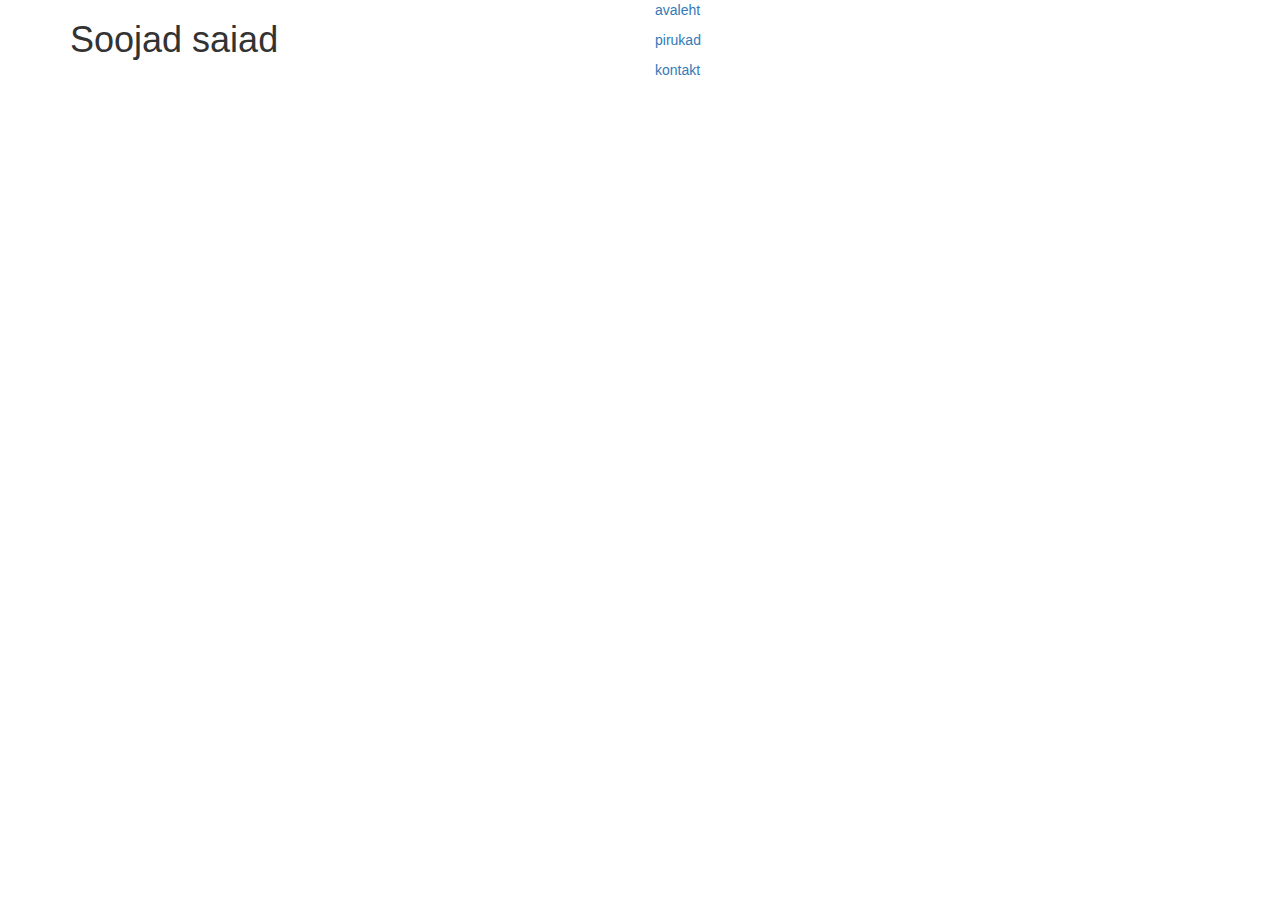
==== index.html @ d3a315b4 "yea" ====
<!DOCTYPE html>
<html>
<head>
  <link type="text/css" rel="stylesheet" href="vuntsq.github.io/css/main.css"/>
  <link rel="stylesheet" href="https://maxcdn.bootstrapcdn.com/bootstrap/3.3.7/css/bootstrap.min.css"
  integrity="sha384-BVYiiSIFeK1dGmJRAkycuHAHRg32OmUcww7on3RYdg4Va+PmSTsz/K68vbdEjh4u"
  crossorigin="anonymous"/>
  <title>Avaleht</title>	
</head>

<body>
  <header class="container">
    <div class="row">
      <h1 class="col-sm-6">Soojad saiad</h1>
      <nav class="col-sm-6">
        <p><a href="/index.html">avaleht</a></p>
        <p><a href="/pirukad.html">pirukad</a></p>
        <p><a href="/contact.html">kontakt</a></p>
      </nav>
    </div>
  </header>
</body>
</html>
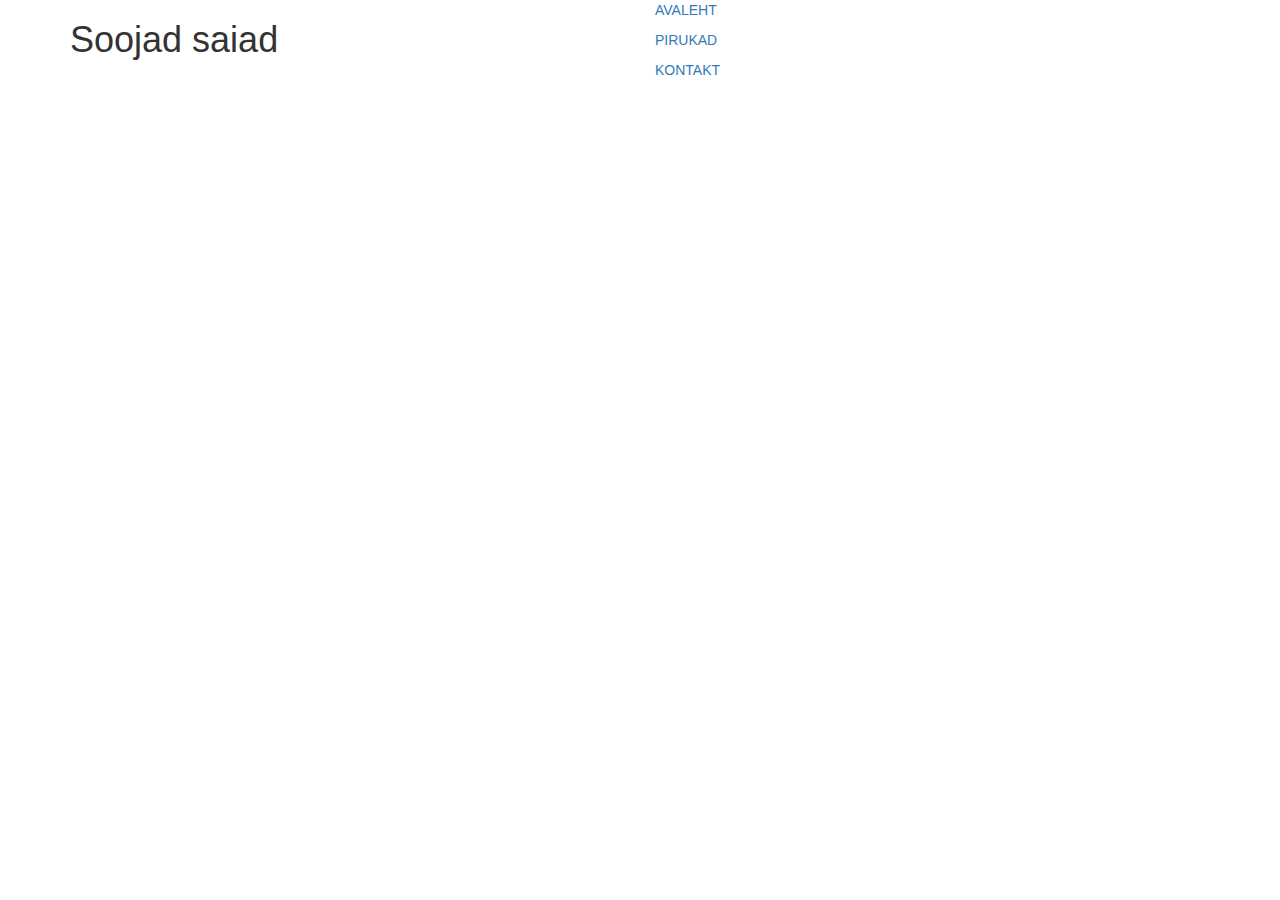
==== commit 8eaad145: "whaddupp" ====
--- a/index.html
+++ b/index.html
@@ -13,9 +13,9 @@
     <div class="row">
       <h1 class="col-sm-6">Soojad saiad</h1>
       <nav class="col-sm-6">
-        <p><a href="/index.html">avaleht</a></p>
-        <p><a href="/pirukad.html">pirukad</a></p>
-        <p><a href="/contact.html">kontakt</a></p>
+        <p><a href="/index.html">AVALEHT</a></p>
+        <p><a href="/pirukad.html">PIRUKAD</a></p>
+        <p><a href="/contact.html">KONTAKT</a></p>
       </nav>
     </div>
   </header>
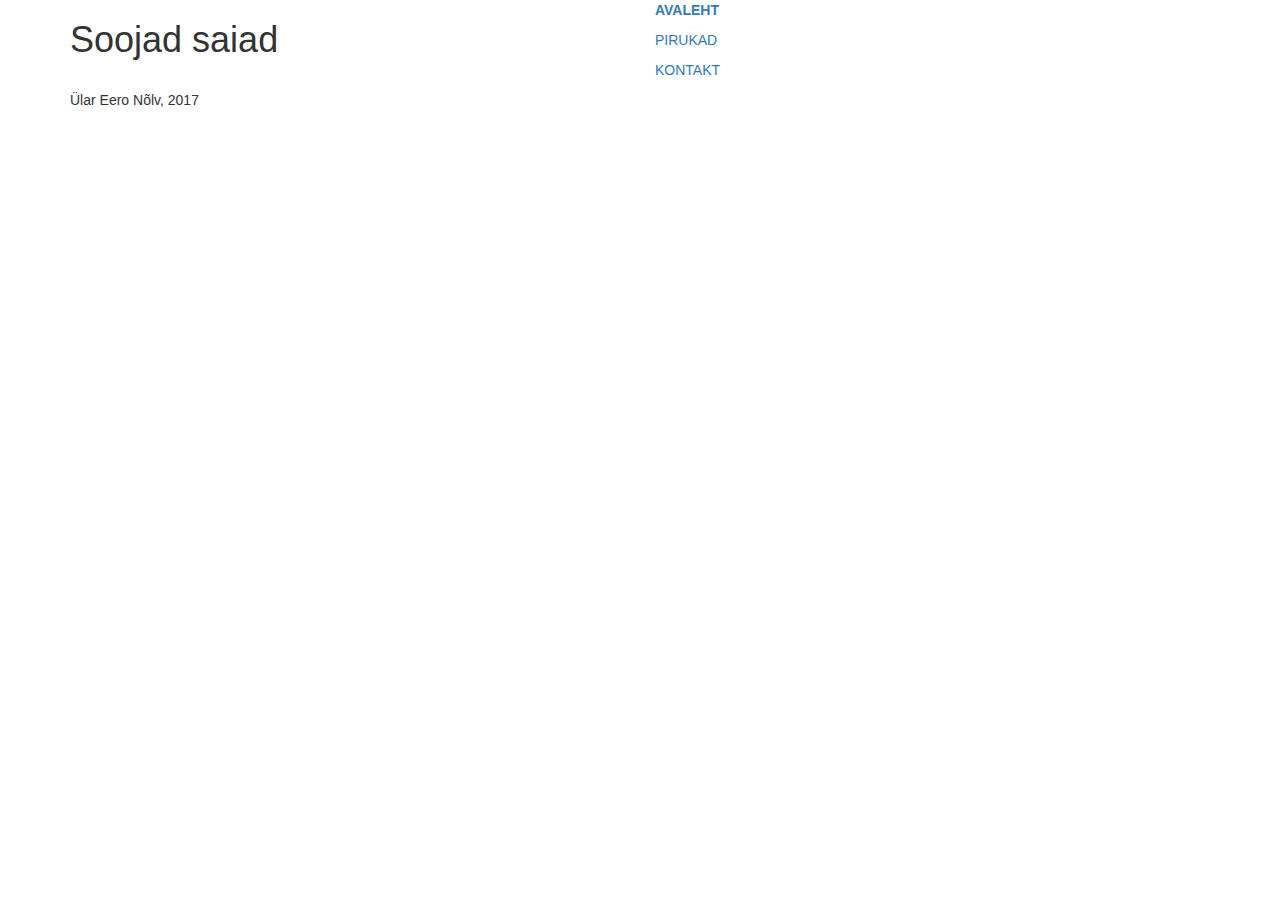
==== commit 70b3d1a5: "Update index.html" ====
--- a/index.html
+++ b/index.html
@@ -11,13 +11,18 @@
 <body>
   <header class="container">
     <div class="row">
-      <h1 class="col-sm-6">Soojad saiad</h1>
-      <nav class="col-sm-6">
-        <p><a href="/index.html">AVALEHT</a></p>
+      <h1 class="col-xs-6 col-sm-6">Soojad saiad</h1>
+      <nav class="col-xs-6 col-sm-6">
+        <p><a href="/index.html"><b>AVALEHT</b></a></p>
         <p><a href="/pirukad.html">PIRUKAD</a></p>
         <p><a href="/contact.html">KONTAKT</a></p>
       </nav>
     </div>
   </header>
+  <footer class="container">
+    <div class="row">
+      <p class="col-xs-6 col-sm-6">Ülar Eero Nõlv, 2017</p>
+    </div>
+  </footer>
 </body>
 </html>
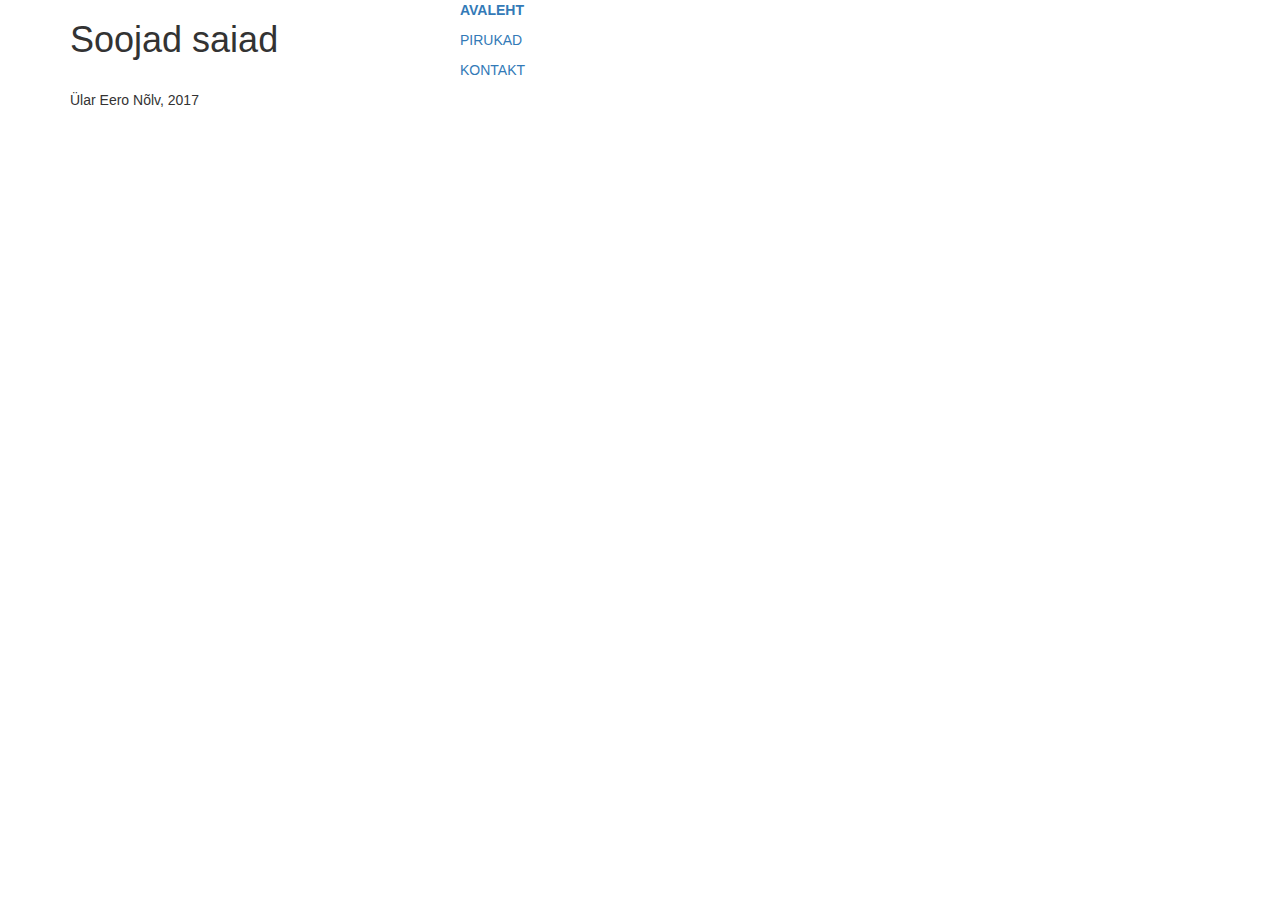
==== commit 5fe375ac: "rerere" ====
--- a/index.html
+++ b/index.html
@@ -11,8 +11,8 @@
 <body>
   <header class="container">
     <div class="row">
-      <h1 class="col-xs-6 col-sm-6">Soojad saiad</h1>
-      <nav class="col-xs-6 col-sm-6">
+      <h1 class="col-xs-4">Soojad saiad</h1>
+      <nav class="col-xs-8">
         <p><a href="/index.html"><b>AVALEHT</b></a></p>
         <p><a href="/pirukad.html">PIRUKAD</a></p>
         <p><a href="/contact.html">KONTAKT</a></p>
@@ -21,7 +21,7 @@
   </header>
   <footer class="container">
     <div class="row">
-      <p class="col-xs-6 col-sm-6">Ülar Eero Nõlv, 2017</p>
+      <p class="col-xs-6">Ülar Eero Nõlv, 2017</p>
     </div>
   </footer>
 </body>
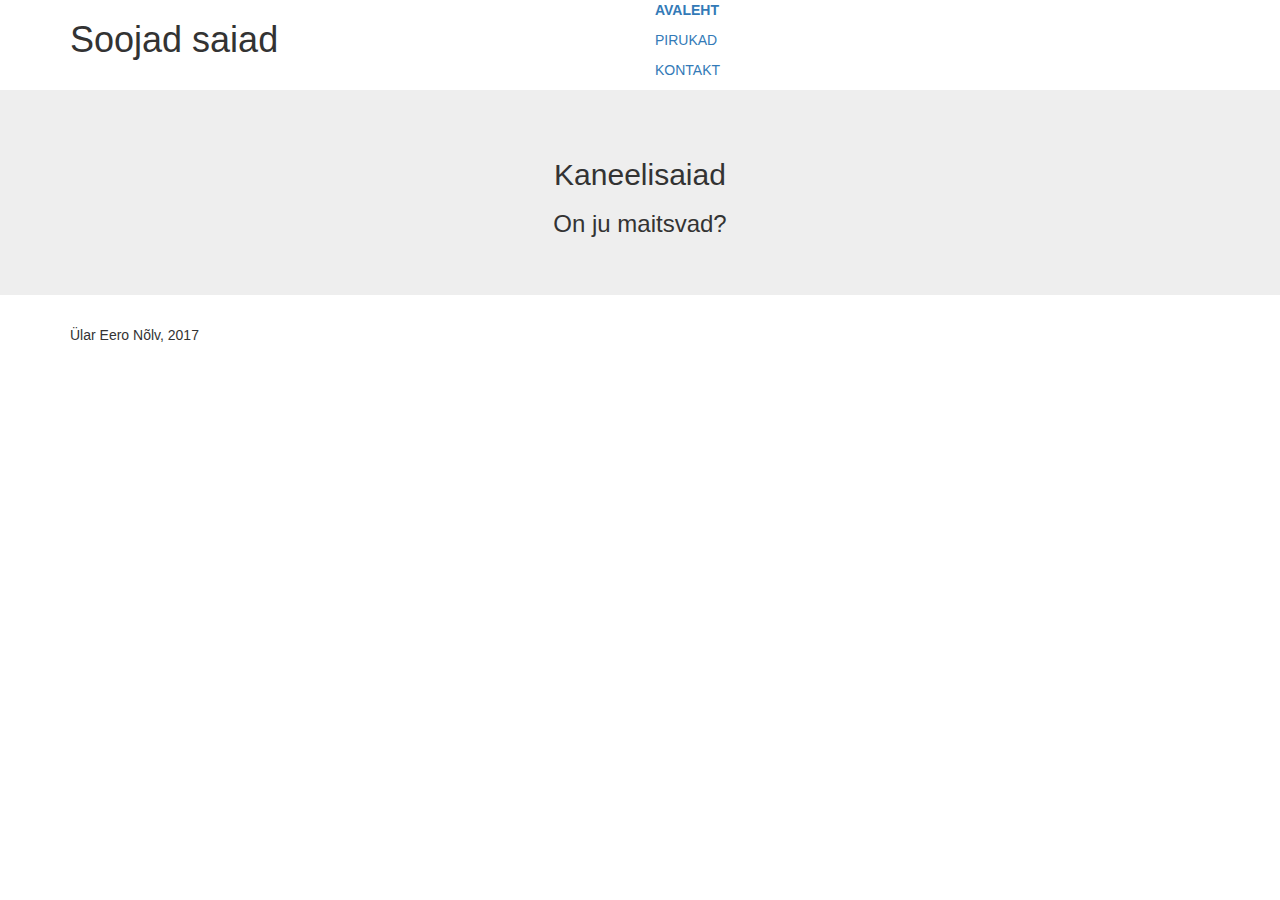
==== commit d235ff8e: "yeahvib" ====
--- a/index.html
+++ b/index.html
@@ -11,14 +11,22 @@
 <body>
   <header class="container">
     <div class="row">
-      <h1 class="col-xs-4">Soojad saiad</h1>
-      <nav class="col-xs-8">
+      <h1 class="col-xs-6">Soojad saiad</h1>
+      <nav class="col-xs-6">
         <p><a href="/index.html"><b>AVALEHT</b></a></p>
         <p><a href="/pirukad.html">PIRUKAD</a></p>
         <p><a href="/contact.html">KONTAKT</a></p>
       </nav>
     </div>
   </header>
+  <section class="jumbotron">
+    <div class="container">
+      <div class="row text-center">
+        <h2>Kaneelisaiad</h2>
+        <h3>On ju maitsvad?</h3>
+      </div>
+    </div>
+  </section>
   <footer class="container">
     <div class="row">
       <p class="col-xs-6">Ülar Eero Nõlv, 2017</p>
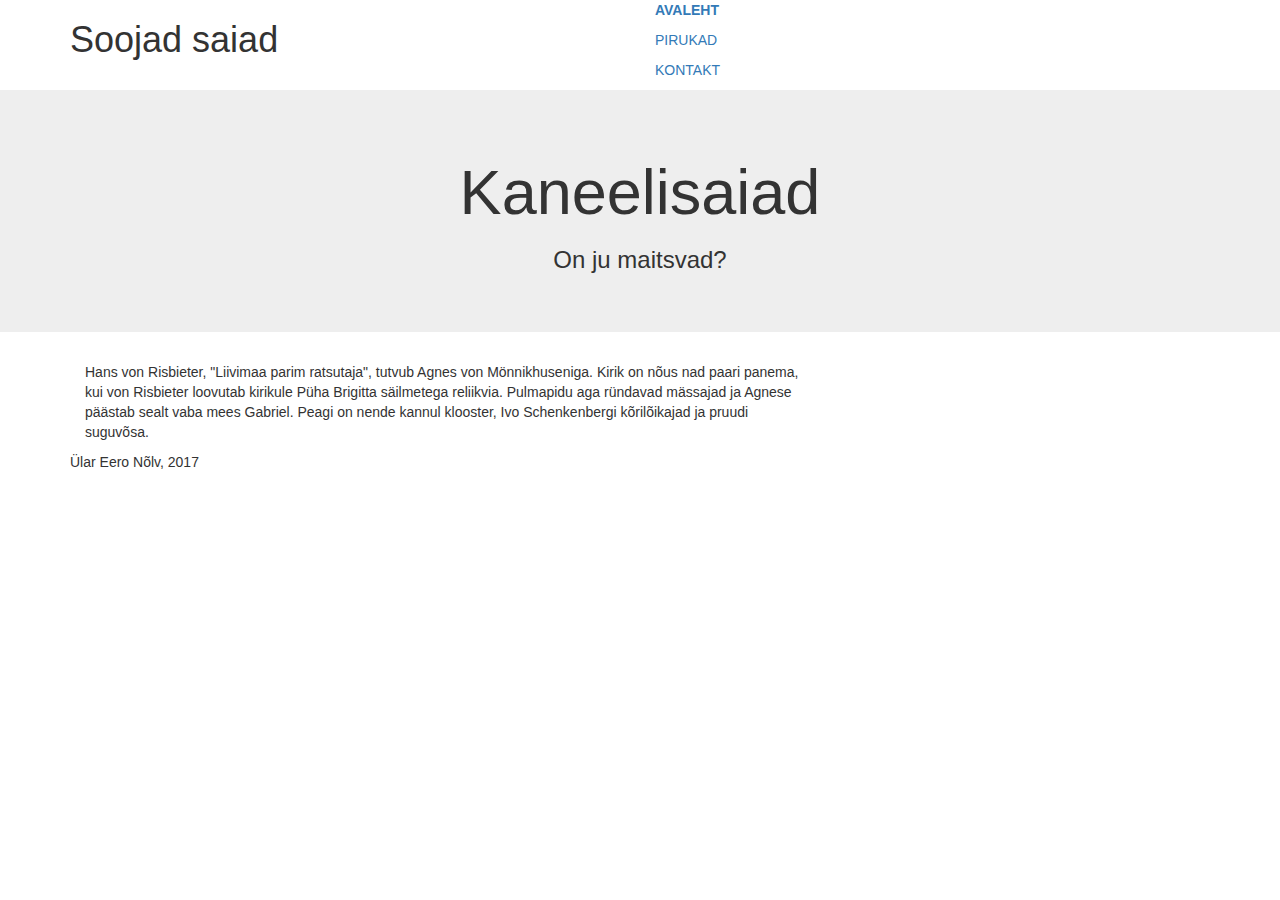
==== commit 20713766: "hhhhs" ====
--- a/index.html
+++ b/index.html
@@ -22,12 +22,17 @@
   <section class="jumbotron">
     <div class="container">
       <div class="row text-center">
-        <h2>Kaneelisaiad</h2>
+        <h1 id="yea">Kaneelisaiad</h1>
         <h3>On ju maitsvad?</h3>
       </div>
     </div>
   </section>
-  <footer class="container">
+  <section class="container" id="wow">
+    <div class="col-xs-8">
+		<p>Hans von Risbieter, "Liivimaa parim ratsutaja", tutvub Agnes von Mönnikhuseniga. Kirik on nõus nad paari panema, kui von Risbieter loovutab kirikule Püha Brigitta säilmetega reliikvia. Pulmapidu aga ründavad mässajad ja Agnese päästab sealt vaba mees Gabriel. Peagi on nende kannul klooster, Ivo Schenkenbergi kõrilõikajad ja pruudi suguvõsa.</p>		
+		</div>  
+  </section>
+  <footer class="container" id="sss">
     <div class="row">
       <p class="col-xs-6">Ülar Eero Nõlv, 2017</p>
     </div>
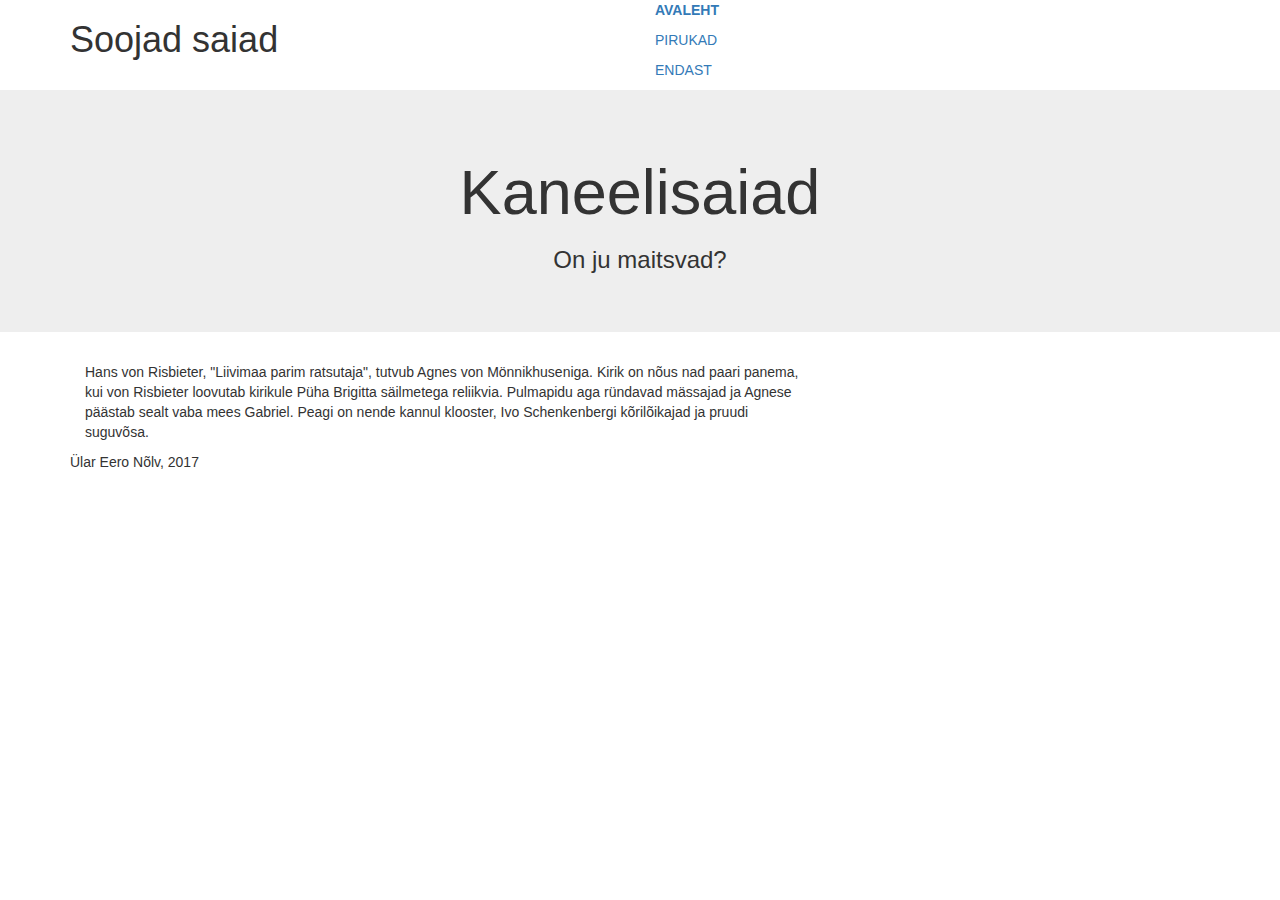
==== commit 60121a16: "Update index.html" ====
--- a/index.html
+++ b/index.html
@@ -15,7 +15,7 @@
       <nav class="col-xs-6">
         <p><a href="/index.html"><b>AVALEHT</b></a></p>
         <p><a href="/pirukad.html">PIRUKAD</a></p>
-        <p><a href="/contact.html">KONTAKT</a></p>
+        <p><a href="/contact.html">ENDAST</a></p>
       </nav>
     </div>
   </header>
